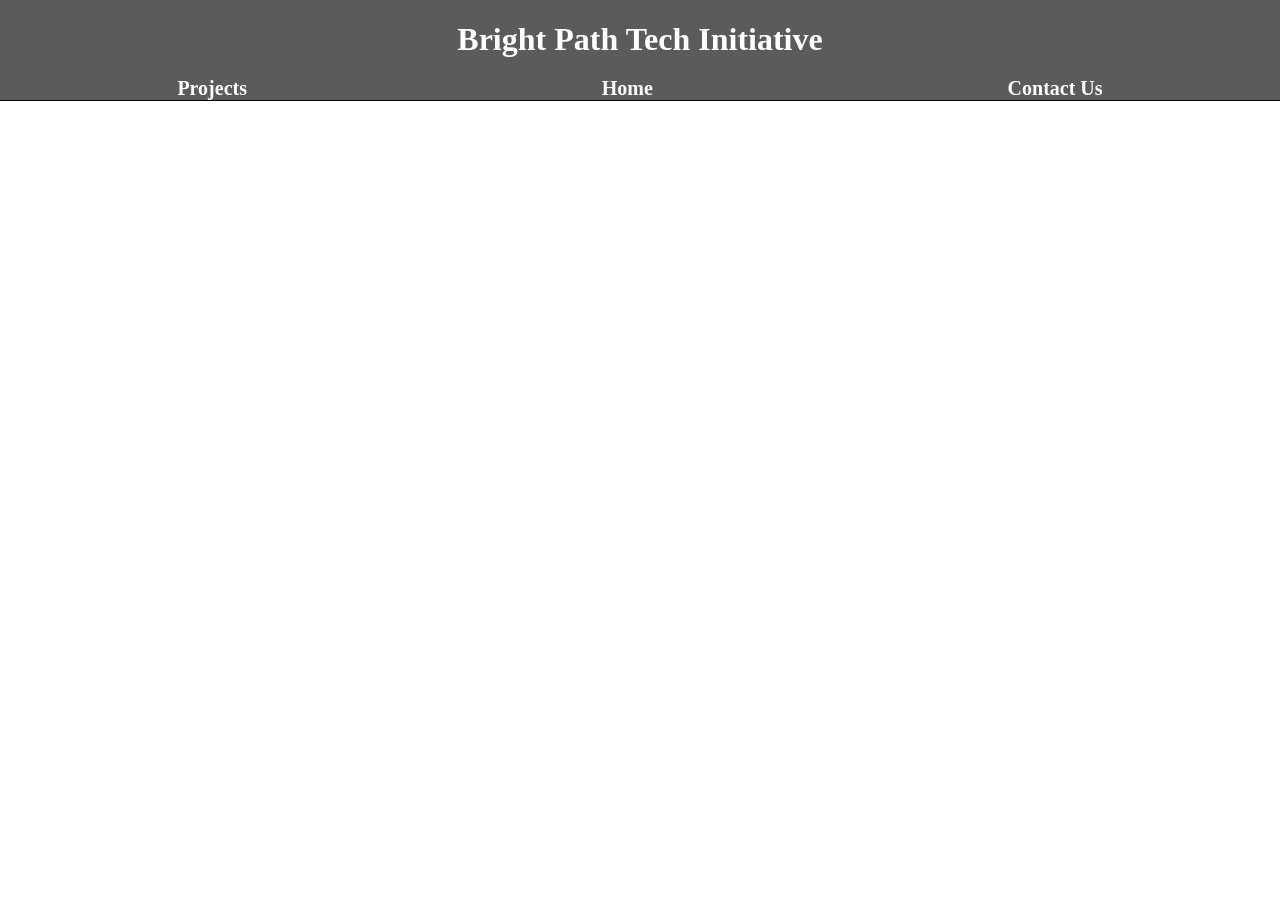
==== contact.html @ d9a2ba1a "Add files via upload" ====
<!DOCTYPE html>
<html lang="en">
<head>
    <meta charset="UTF-8">
    <meta name="viewport" content="width=device-width, initial-scale=1.0">
    <title>Contact Us</title>
    <link rel="stylesheet" type="text/css" href="styles.css">
</head>
<body>
    <header>
        <h1 class="companyName">Bright Path Tech Initiative</h1>
        <nav class="navBar">
            <a href="previous.html">Projects</a>
            <a href="index.html">Home</a>
            <a href="contact.html">Contact Us</a>
        </nav>
    </header>
</body>
</html>
---- styles.css ----
html {
    overflow-x: hidden;
}
header {
    background-color: rgb(91, 91, 91);
    position: fixed;
    width: 100%;
    height: 100px;
    top: 0;
    left: 0;
    border-bottom: 1px solid black;
}
.companyName {
    text-align: center;
    color: white;
}

.navBar {
    display: flex;
    flex-direction: row;
    justify-content: space-around;
    width: 100%;
    position: absolute;
    bottom: 0;
    right: 0;
    left: 0;
    text-align: center;
}

.navBar a {
    text-decoration: none;
    color: white;
    font-size: 20px;
    font-weight: bold;
}
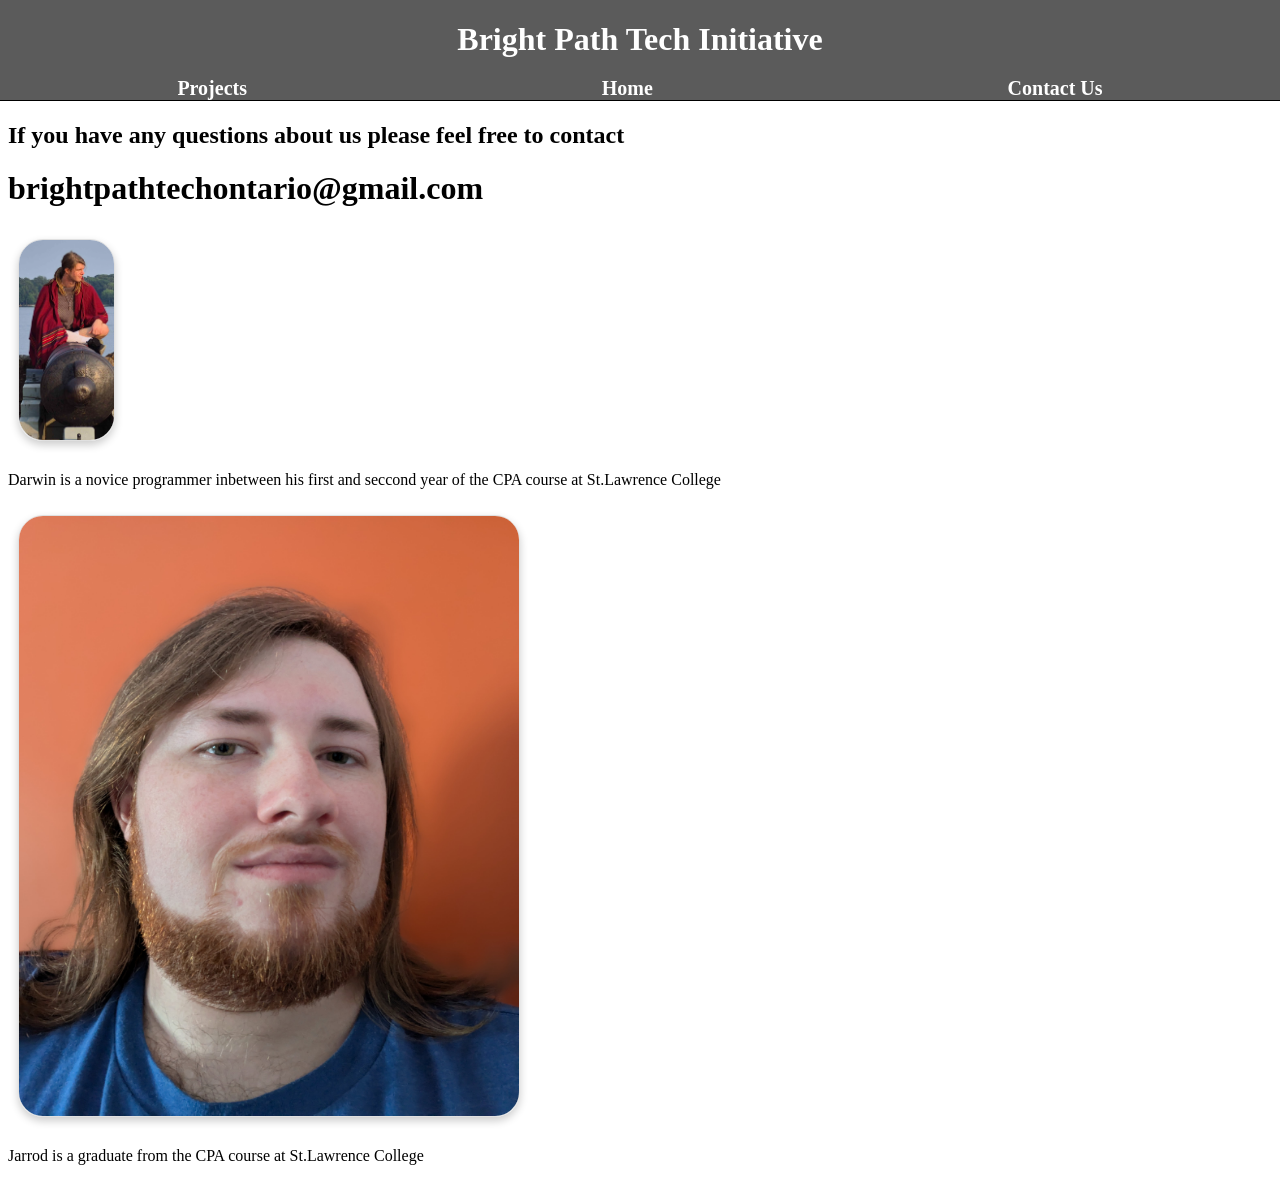
==== commit f1b6822c: "Made the base for the contact page. I still need more pictures from the other two. They haven't sent" ====
--- a/contact.html
+++ b/contact.html
@@ -15,5 +15,23 @@
             <a href="contact.html">Contact Us</a>
         </nav>
     </header>
+    <p>.</p>
+    <p>.</p>
+    <p>.</p>
+        <div class="email">
+        <h2>If you have any questions about us please feel free to contact</h2>
+        <h1>brightpathtechontario@gmail.com</h1>
+        </div>
+        <div class="members">
+            <img src="DarwinPortrait.png" alt="Darwin stiting on a cannon by the st.Lawrence river">
+            <p>Darwin is a novice programmer inbetween his first and seccond year of 
+                the CPA course at St.Lawrence College</p>
+                <img src="JarrodPortrait.jpg" alt="Closeup picture of Jarrod's face" style="width:500px;
+                height:600px;">
+                <p>
+                    Jarrod is a graduate from the CPA course at St.Lawrence College
+                </p>
+        </div>
+
 </body>
 </html>
--- a/styles.css
+++ b/styles.css
@@ -1,6 +1,7 @@
 html {
     overflow-x: hidden;
 }
+
 header {
     background-color: rgb(91, 91, 91);
     position: fixed;
@@ -10,6 +11,12 @@
     left: 0;
     border-bottom: 1px solid black;
 }
+
+header a {
+    text-decoration: none;
+    color: white;
+}
+
 .companyName {
     text-align: center;
     color: white;
@@ -32,4 +39,48 @@
     color: white;
     font-size: 20px;
     font-weight: bold;
+}
+
+.mission {
+    box-shadow: 0 4px 8px rgba(0, 0, 0, 0.2);
+    width: 25%;
+    height: 250px;
+    border-radius: 25px;
+    margin: 300px auto auto 100px;
+    padding: 5px;
+    text-align: center;
+    color: black;
+    border: 1px solid rgb(224, 224, 224);
+}
+
+.mission p {
+    padding: 10px;
+    font-size: 18px;
+}
+
+.images {
+    display: flex;
+    flex-direction: column;
+    width: 25%;
+    margin: -425px 150px auto auto;
+}
+
+img {
+    border-radius: 25px;
+    margin: 10px;   
+    height: 200px;
+    box-shadow: 0 4px 8px rgba(0, 0, 0, 0.2);
+    border: 1px solid rgb(224, 224, 224);
+} 
+
+.addInfo {
+    box-shadow: 0 4px 8px rgba(0, 0, 0, 0.2);
+    width: 75%;
+    height: 150px;
+    border-radius: 25px;
+    margin: 25px auto;
+    padding: 5px;
+    text-align: center;
+    color: black;
+    border: 1px solid rgb(224, 224, 224);
 }
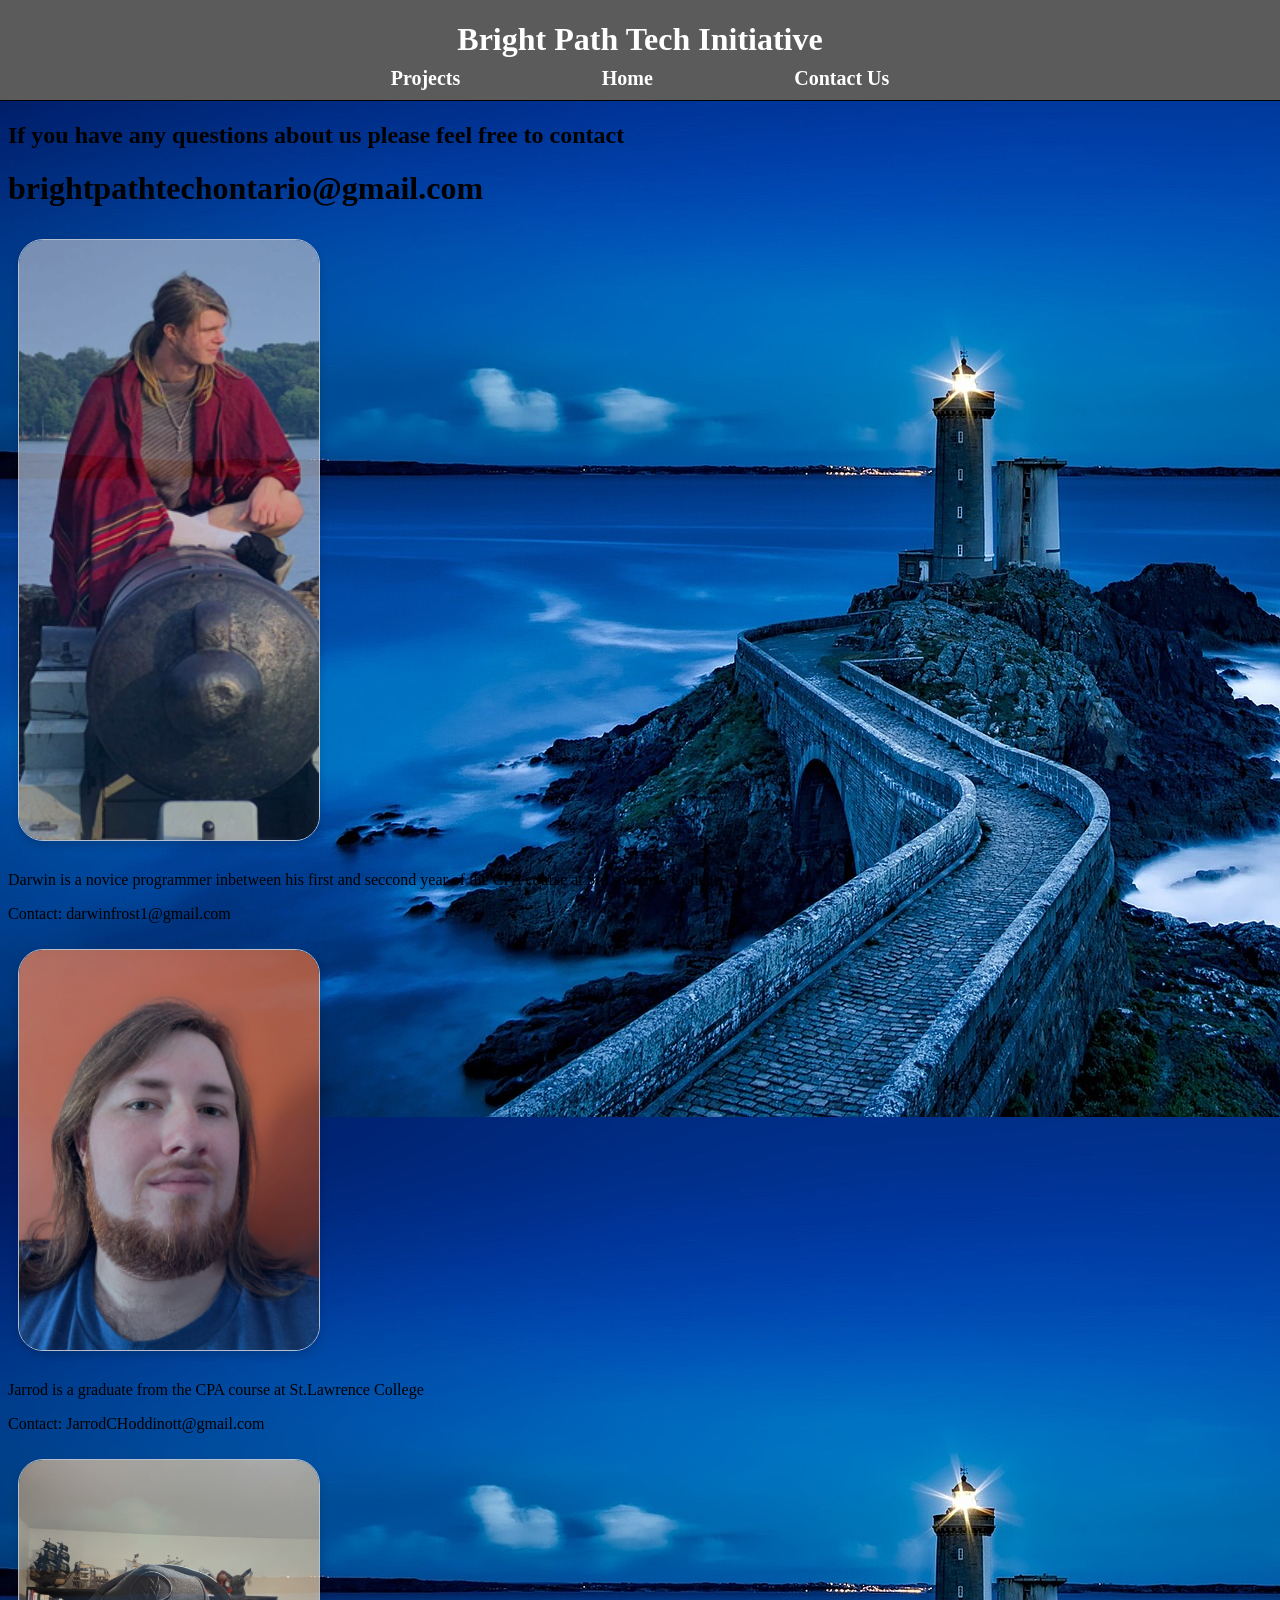
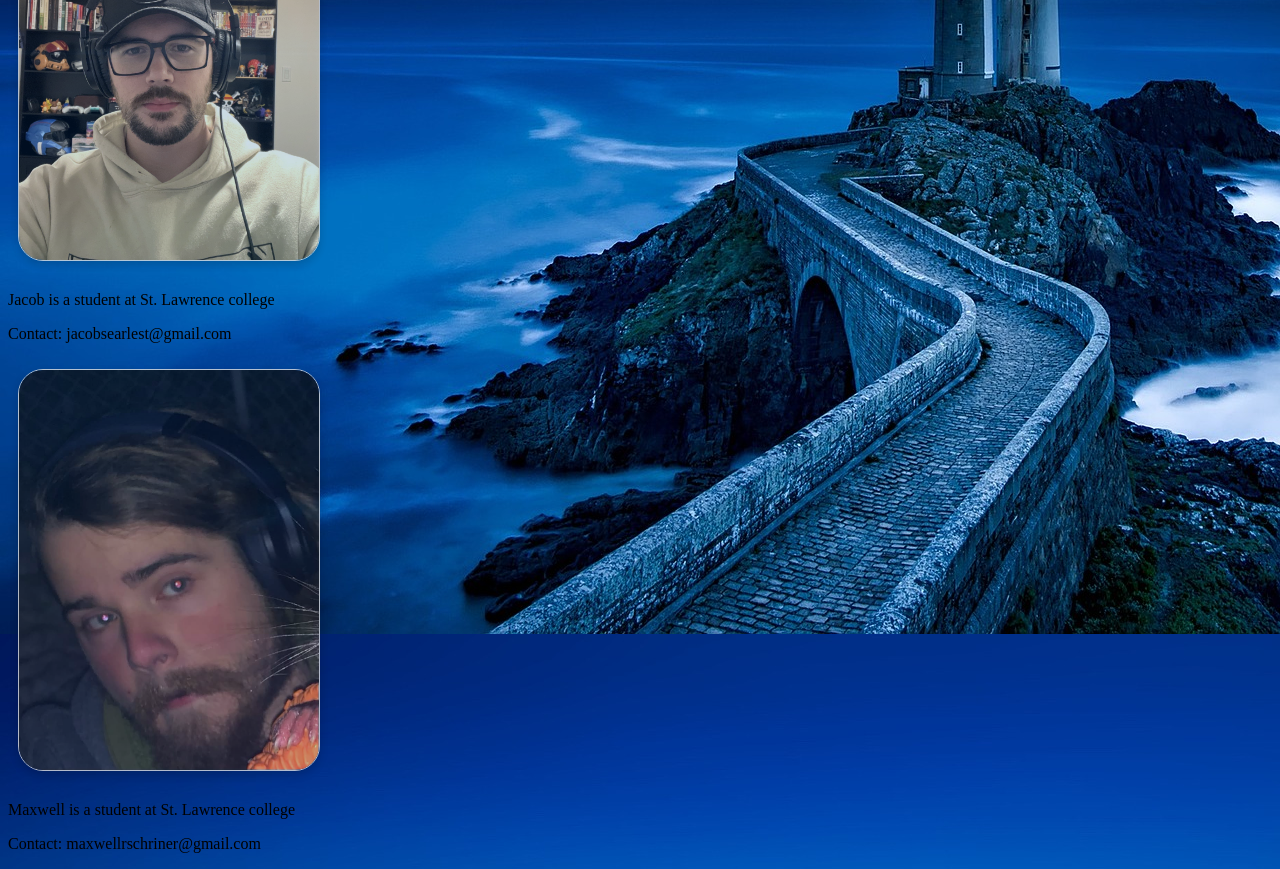
==== commit f58f67e7: "Added Jacob and max to the contact list. And actually added a contact (whoops)" ====
--- a/contact.html
+++ b/contact.html
@@ -23,14 +23,33 @@
         <h1>brightpathtechontario@gmail.com</h1>
         </div>
         <div class="members">
-            <img src="DarwinPortrait.png" alt="Darwin stiting on a cannon by the st.Lawrence river">
+            <img src="DarwinPortrait.png" alt="Darwin stiting on a cannon by the st.Lawrence river" style="width:300px;
+                height:600px;">
+            <div>
             <p>Darwin is a novice programmer inbetween his first and seccond year of 
                 the CPA course at St.Lawrence College</p>
-                <img src="JarrodPortrait.jpg" alt="Closeup picture of Jarrod's face" style="width:500px;
-                height:600px;">
+                <p>Contact: darwinfrost1@gmail.com</p>
+                </div>
+                <img src="JarrodPortrait.jpg" alt="Closeup picture of Jarrod's face" style="width:300px;
+                height:400px;">
+                <div>
                 <p>
                     Jarrod is a graduate from the CPA course at St.Lawrence College
                 </p>
+                <p>Contact: JarrodCHoddinott@gmail.com</p>
+                </div>
+                <img src="JacobPortrait.jpg" alt="Headshot picture of Jacob" style="width:300px;
+                height:400px;">
+                <div>
+                    <p>Jacob is a student at St. Lawrence college</p>
+                    <p>Contact: jacobsearlest@gmail.com</p>
+                </div>
+                <img src="MaxwellPortrait.jpg" alt="Headshot picture of Maxwell holding his cat" style="width:300px;
+                height:400px;">
+                <div>
+                    <p>Maxwell is a student at St. Lawrence college</p>
+                    <p>Contact: maxwellrschriner@gmail.com</p>
+                </div>
         </div>
 
 </body>
--- a/styles.css
+++ b/styles.css
@@ -1,5 +1,9 @@
 html {
     overflow-x: hidden;
+}
+
+body {
+    background-image: url("/images/LightHouse.jpg");
 }
 
 header {
@@ -18,15 +22,19 @@
 }
 
 .companyName {
+
     text-align: center;
     color: white;
 }
 
 .navBar {
+
+    margin: auto;
+
     display: flex;
     flex-direction: row;
     justify-content: space-around;
-    width: 100%;
+    width: 50%;
     position: absolute;
     bottom: 0;
     right: 0;
@@ -35,6 +43,8 @@
 }
 
 .navBar a {
+    margin-bottom: 0.5em;
+
     text-decoration: none;
     color: white;
     font-size: 20px;
@@ -42,6 +52,10 @@
 }
 
 .mission {
+    opacity: 80%;
+
+    background-color: whitesmoke;
+
     box-shadow: 0 4px 8px rgba(0, 0, 0, 0.2);
     width: 25%;
     height: 250px;
@@ -66,6 +80,9 @@
 }
 
 img {
+    background-color: whitesmoke;
+    opacity: 80%;
+
     border-radius: 25px;
     margin: 10px;   
     height: 200px;
@@ -74,6 +91,9 @@
 } 
 
 .addInfo {
+    background-color: whitesmoke;
+    opacity: 80%;
+
     box-shadow: 0 4px 8px rgba(0, 0, 0, 0.2);
     width: 75%;
     height: 150px;
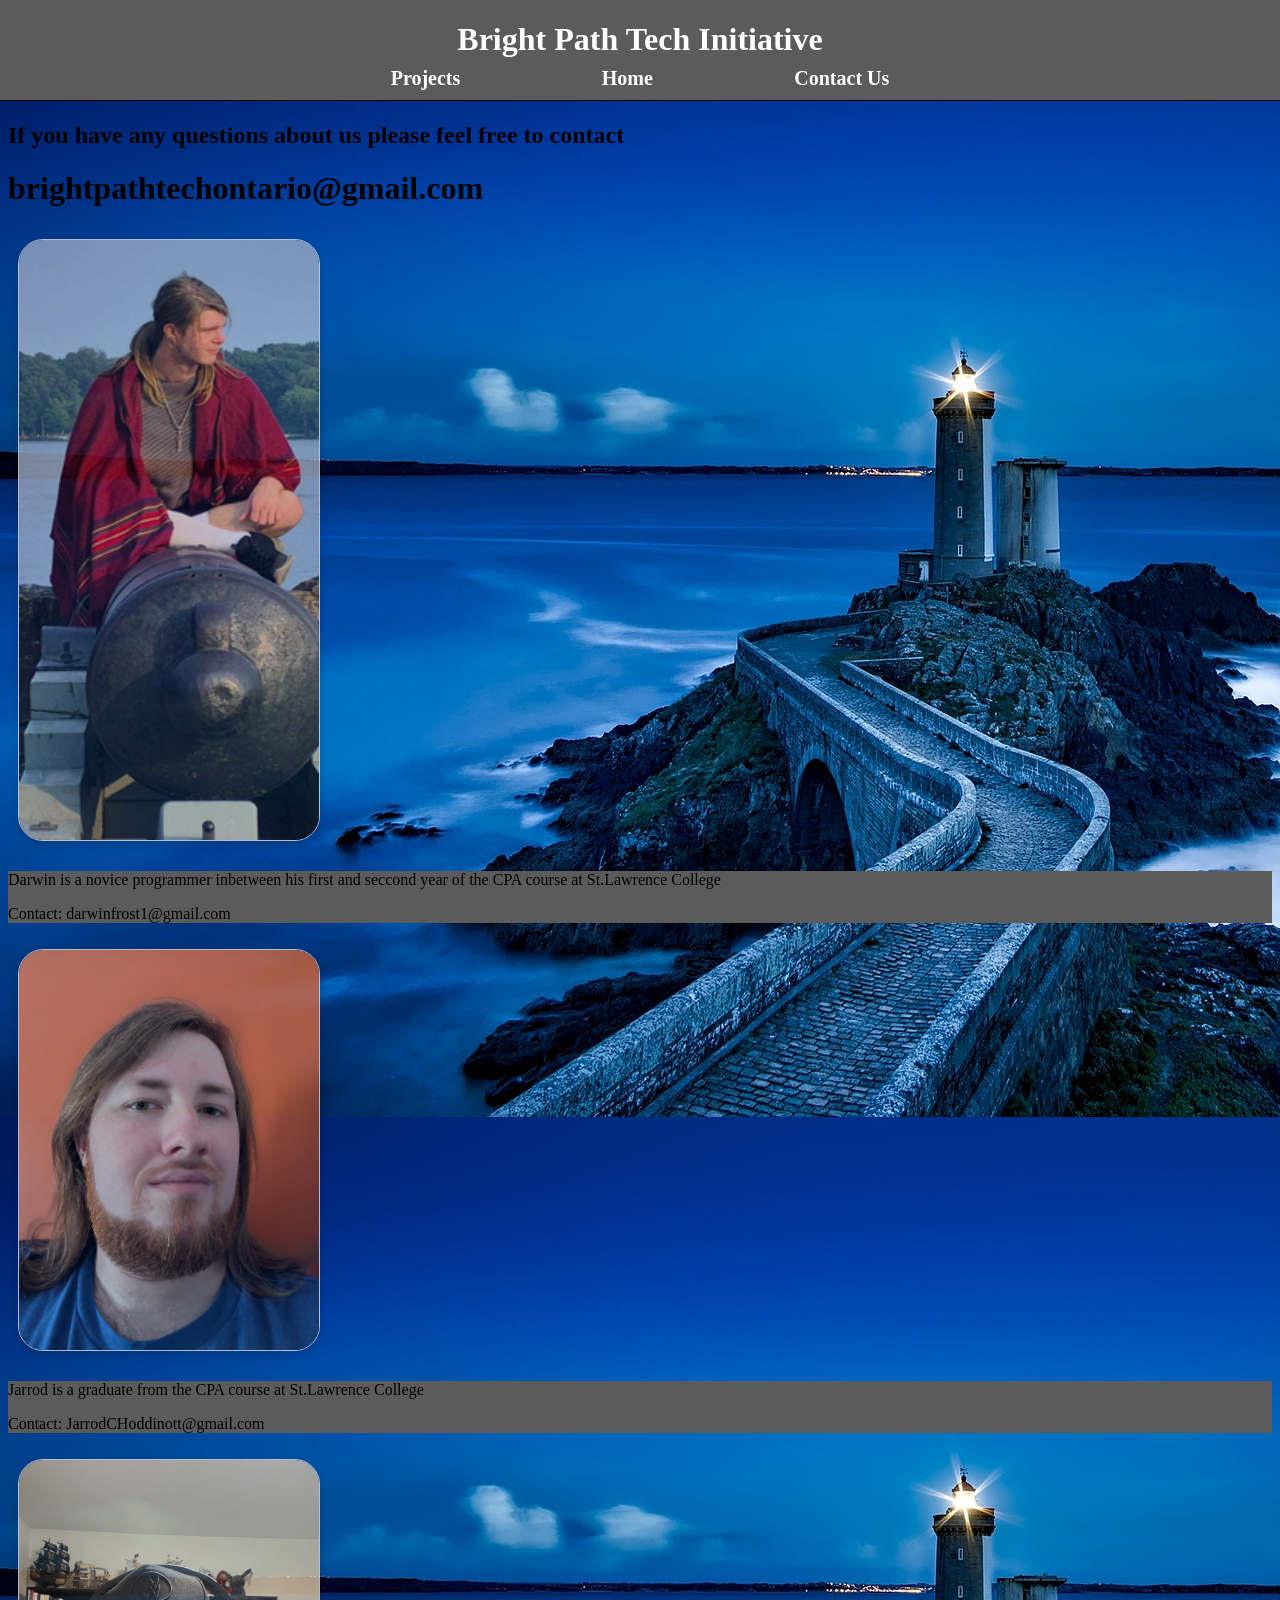
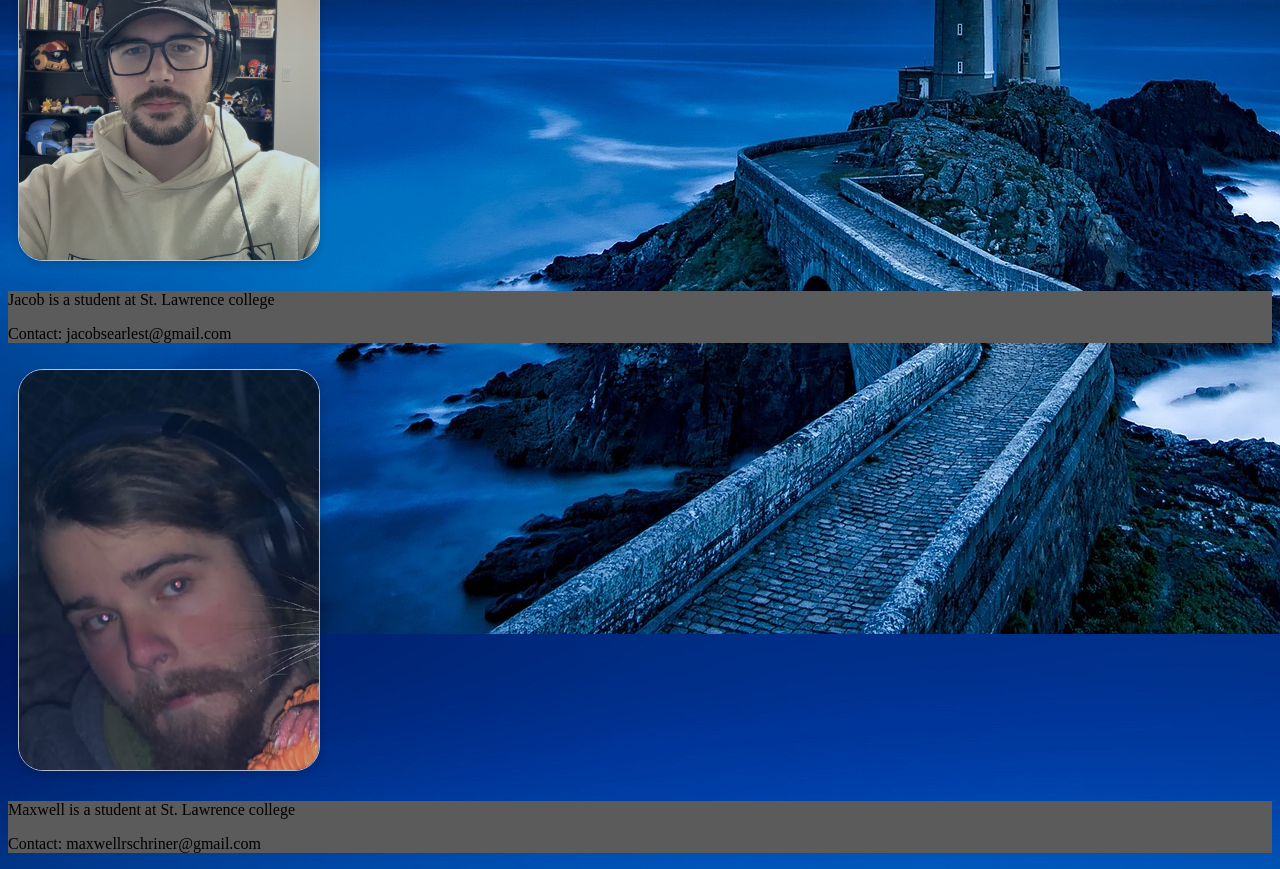
==== commit 3800937e: "Added a grey backing to the drscriptions in the contact page for better readability." ====
--- a/contact.html
+++ b/contact.html
@@ -25,14 +25,14 @@
         <div class="members">
             <img src="DarwinPortrait.png" alt="Darwin stiting on a cannon by the st.Lawrence river" style="width:300px;
                 height:600px;">
-            <div>
+            <div class="Description">
             <p>Darwin is a novice programmer inbetween his first and seccond year of 
                 the CPA course at St.Lawrence College</p>
                 <p>Contact: darwinfrost1@gmail.com</p>
                 </div>
                 <img src="JarrodPortrait.jpg" alt="Closeup picture of Jarrod's face" style="width:300px;
                 height:400px;">
-                <div>
+                <div class="Description">
                 <p>
                     Jarrod is a graduate from the CPA course at St.Lawrence College
                 </p>
@@ -40,13 +40,13 @@
                 </div>
                 <img src="JacobPortrait.jpg" alt="Headshot picture of Jacob" style="width:300px;
                 height:400px;">
-                <div>
+                <div class="Description">
                     <p>Jacob is a student at St. Lawrence college</p>
                     <p>Contact: jacobsearlest@gmail.com</p>
                 </div>
                 <img src="MaxwellPortrait.jpg" alt="Headshot picture of Maxwell holding his cat" style="width:300px;
                 height:400px;">
-                <div>
+                <div class="Description">
                     <p>Maxwell is a student at St. Lawrence college</p>
                     <p>Contact: maxwellrschriner@gmail.com</p>
                 </div>
--- a/styles.css
+++ b/styles.css
@@ -103,4 +103,9 @@
     text-align: center;
     color: black;
     border: 1px solid rgb(224, 224, 224);
+}
+
+.Description 
+{
+    background-color:rgb(91, 91, 91);
 }
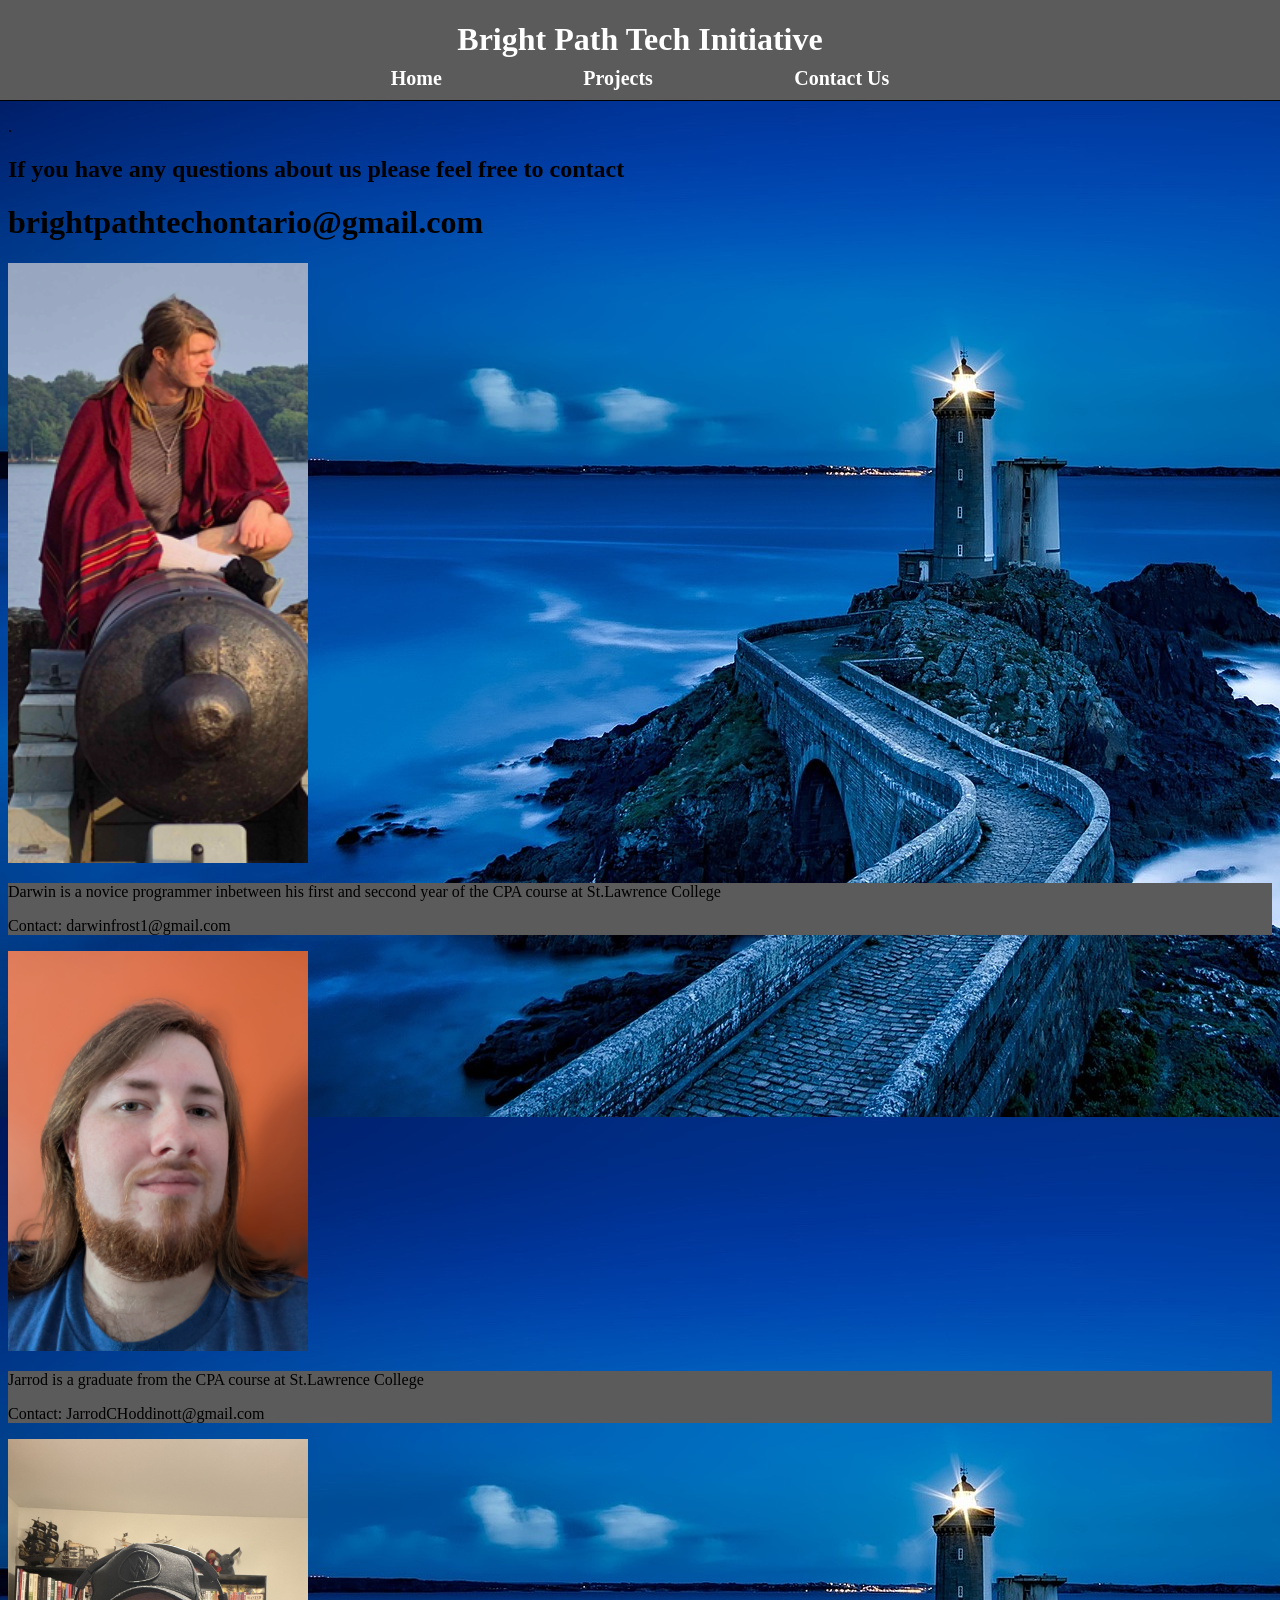
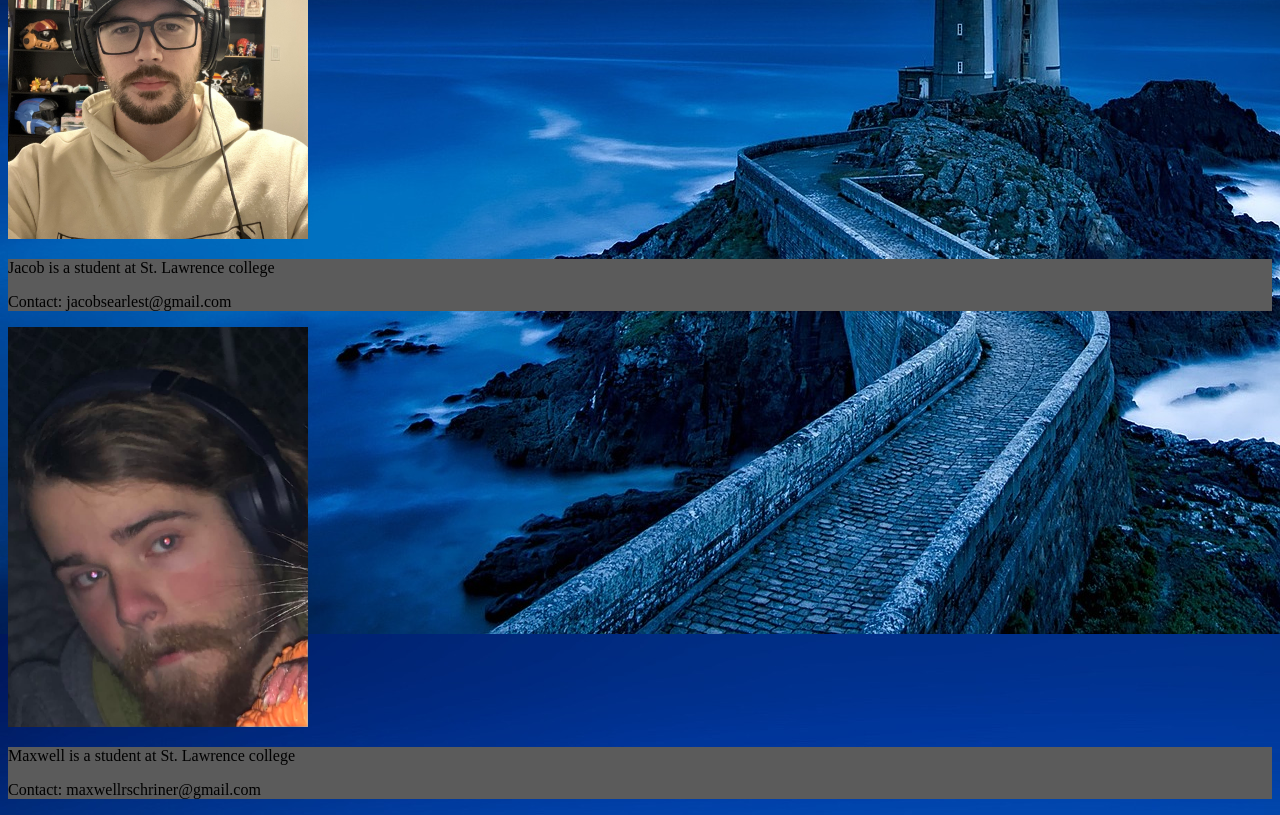
==== commit 0c6a8cc9: "Formatted Projects page" ====
--- a/contact.html
+++ b/contact.html
@@ -10,12 +10,12 @@
     <header>
         <h1 class="companyName">Bright Path Tech Initiative</h1>
         <nav class="navBar">
+            <a href="index.html">Home</a>
             <a href="previous.html">Projects</a>
-            <a href="index.html">Home</a>
             <a href="contact.html">Contact Us</a>
         </nav>
     </header>
-    <p>.</p>
+    <p>.</p>0
     <p>.</p>
     <p>.</p>
         <div class="email">
@@ -44,7 +44,7 @@
                     <p>Jacob is a student at St. Lawrence college</p>
                     <p>Contact: jacobsearlest@gmail.com</p>
                 </div>
-                <img src="MaxwellPortrait.jpg" alt="Headshot picture of Maxwell holding his cat" style="width:300px;
+                <img src="MaxwellPortrait.jpg" alt="Headshot picture of Maxwell holding a opossum" style="width:300px;
                 height:400px;">
                 <div class="Description">
                     <p>Maxwell is a student at St. Lawrence college</p>
--- a/styles.css
+++ b/styles.css
@@ -3,7 +3,7 @@
 }
 
 body {
-    background-image: url("/images/LightHouse.jpg");
+    background-image: url("./images/LightHouse.jpg");
 }
 
 header {
@@ -14,23 +14,26 @@
     top: 0;
     left: 0;
     border-bottom: 1px solid black;
-}
+    z-index: 10;
+}
+
 
 header a {
     text-decoration: none;
     color: white;
 }
 
+.previous-projects-page p, .previous-projects-page h3, .previous-projects-page h2, .previous-projects-page h1 {
+    text-align: center;
+}
+
 .companyName {
-
     text-align: center;
     color: white;
 }
 
 .navBar {
-
     margin: auto;
-
     display: flex;
     flex-direction: row;
     justify-content: space-around;
@@ -44,7 +47,6 @@
 
 .navBar a {
     margin-bottom: 0.5em;
-
     text-decoration: none;
     color: white;
     font-size: 20px;
@@ -53,14 +55,12 @@
 
 .mission {
     opacity: 80%;
-
     background-color: whitesmoke;
-
     box-shadow: 0 4px 8px rgba(0, 0, 0, 0.2);
     width: 25%;
     height: 250px;
     border-radius: 25px;
-    margin: 300px auto auto 100px;
+    margin: 250px auto auto 100px;
     padding: 5px;
     text-align: center;
     color: black;
@@ -76,16 +76,15 @@
     display: flex;
     flex-direction: column;
     width: 25%;
-    margin: -425px 150px auto auto;
-}
-
-img {
+    margin: -263px 150px auto auto;
+}
+
+.homeImg {
     background-color: whitesmoke;
     opacity: 80%;
-
     border-radius: 25px;
     margin: 10px;   
-    height: 200px;
+    height: 250px;
     box-shadow: 0 4px 8px rgba(0, 0, 0, 0.2);
     border: 1px solid rgb(224, 224, 224);
 } 
@@ -93,19 +92,149 @@
 .addInfo {
     background-color: whitesmoke;
     opacity: 80%;
-
     box-shadow: 0 4px 8px rgba(0, 0, 0, 0.2);
     width: 75%;
     height: 150px;
     border-radius: 25px;
-    margin: 25px auto;
+    margin: 75px auto;
     padding: 5px;
     text-align: center;
     color: black;
     border: 1px solid rgb(224, 224, 224);
 }
 
+/* Media Queries to help with mobile */
+
+@media (max-width: 480px) {
+    .navBar {
+        width: 100%;
+    }
+
+    .mission {
+        width: 90%;
+        margin: 125px auto 30px auto;
+        height: fit-content;
+    }
+
+    .images {
+        width: 90%;
+        margin: 0px auto 25px auto;
+    }
+
+    .addInfo {
+        width: 90%;
+        margin: auto auto 15px auto;
+        height: fit-content;
+    }
+}
 .Description 
 {
     background-color:rgb(91, 91, 91);
+}
+
+
+.carousel {
+  width: 50%;
+  height: 300px;
+  padding: 20px;
+  display: flex;
+  gap: 4vw;
+  anchor-name: --my-carousel;
+  overflow-x: scroll;
+  scroll-snap-type: x mandatory;
+  margin: auto;
+  opacity: 80;
+  scroll-behavior: smooth;
+  scrollbar-width: none;
+  position: absolute;
+  left: 0;
+  right: 0;
+  bottom: 50px;
+}
+
+ul::scroll-button(*) {
+  border: 0;
+  font-size: 2rem;
+  background: none;
+  color: black;
+  opacity: 1;
+  cursor: pointer;
+  position: absolute;
+  position-anchor: --my-carousel;
+  transition: transform 0.15s ease-in-out;
+}
+
+ul::scroll-button(*):hover,
+ul::scroll-button(*):focus {
+  transform: scale(1.1);
+}
+
+ul::scroll-button(*):active {
+    opacity: 1;
+  translate: 1px 1px;
+}
+
+ul::scroll-button(*):disabled {
+  transform: scale(1.0);
+  cursor: unset;
+  color: gray;
+}
+
+ul::scroll-button(left) {
+  background-color: white;
+  border-radius: 50%;
+  border: 1px solid silver;
+  content: "←" / "Previous";
+  right: calc(anchor(left) - 20px);
+  bottom: calc(anchor(top) - 200px);
+}
+
+ul::scroll-button(right) {
+  background-color: white;
+  border-radius: 50%;
+  border: 1px solid silver;
+  content: "→" / "Next";
+  left: calc(anchor(right) - 20px);
+  bottom: calc(anchor(top) - 200px);
+}
+
+li {
+  list-style-type: none;
+  border-radius: 30px;
+  background-color: #eeeeee;
+  border: 1px solid #dddddd;
+  padding: 20px;
+  flex: 0 0 100%;
+  scroll-snap-align: center;
+}
+
+.previous-projects {
+  display: flex;                
+  justify-content: space-between;
+  align-items: center;          
+  text-align: center;           
+  width: 75%;              
+  margin: auto;    
+}
+
+.previous-projects img {
+  width: 150px;                 
+  height: auto;
+}
+.previous-projects h2, .previous-projects h3 {
+  flex-grow: 1;                 
+  margin: 0 20px;               
+}
+
+.appDesc {
+    width: 75%;
+    margin: auto;
+    text-align: center;
+}
+
+.pageDesc {
+    position: absolute;
+    top: 150px;
+    left: 0;
+    right: 0;
 }
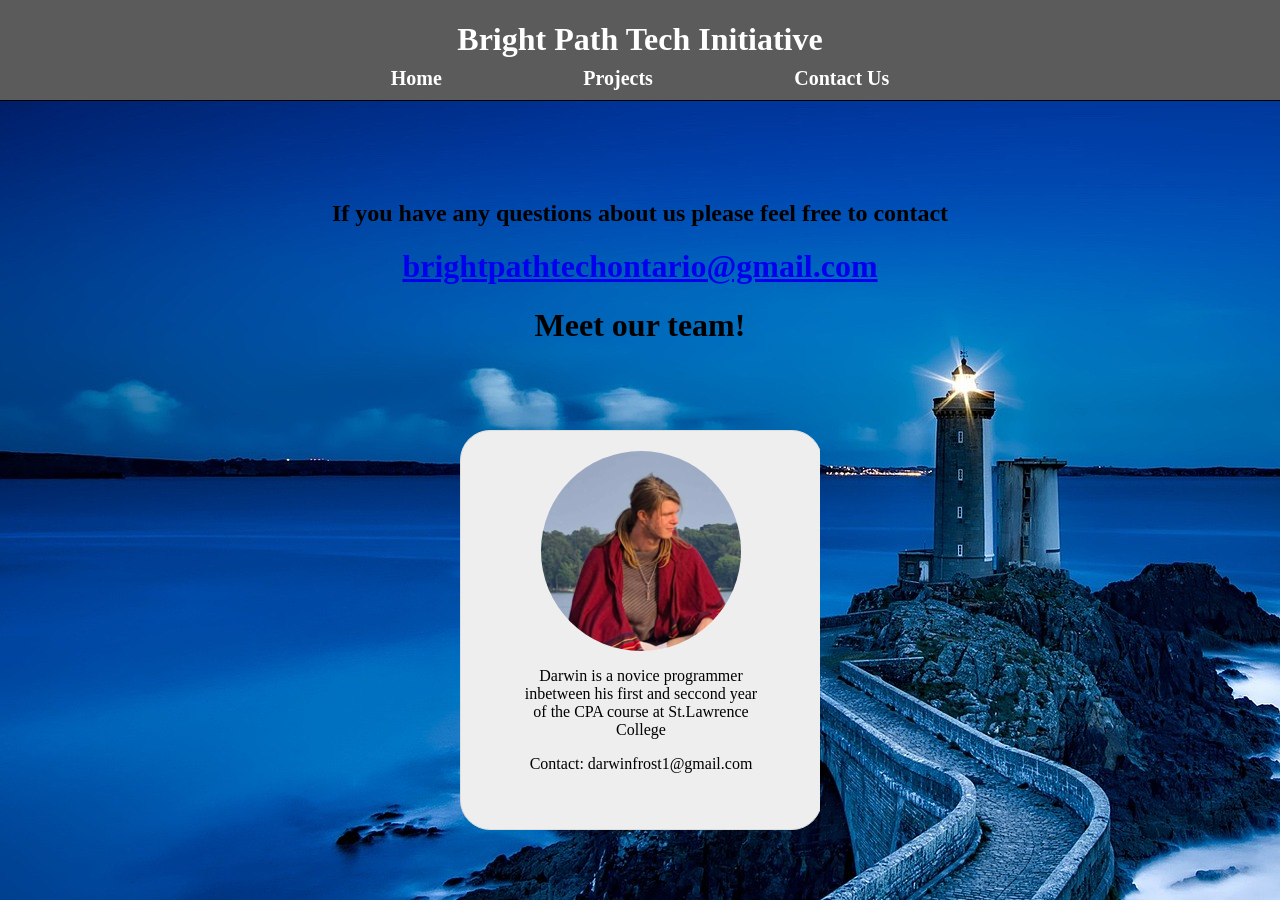
==== commit 13e72f1e: "Changed Styles" ====
--- a/contact.html
+++ b/contact.html
@@ -15,42 +15,48 @@
             <a href="contact.html">Contact Us</a>
         </nav>
     </header>
-    <p>.</p>0
-    <p>.</p>
-    <p>.</p>
         <div class="email">
-        <h2>If you have any questions about us please feel free to contact</h2>
-        <h1>brightpathtechontario@gmail.com</h1>
+            <h2>If you have any questions about us please feel free to contact</h2>
+            <h1><a href="mailto:brightpathtechontario@gmail.com">brightpathtechontario@gmail.com</a></h1>
+            <h1>Meet our team!</h2>
         </div>
-        <div class="members">
-            <img src="DarwinPortrait.png" alt="Darwin stiting on a cannon by the st.Lawrence river" style="width:300px;
-                height:600px;">
-            <div class="Description">
-            <p>Darwin is a novice programmer inbetween his first and seccond year of 
-                the CPA course at St.Lawrence College</p>
-                <p>Contact: darwinfrost1@gmail.com</p>
+        <ul class="team-carousel">
+            <li data-accName="Item 1">
+                <div class="image-cropper">
+                    <img src="images/DarwinPortrait.png" alt="Darwin stiting on a cannon by the st.Lawrence river" class="portrait">
                 </div>
-                <img src="JarrodPortrait.jpg" alt="Closeup picture of Jarrod's face" style="width:300px;
-                height:400px;">
                 <div class="Description">
-                <p>
-                    Jarrod is a graduate from the CPA course at St.Lawrence College
-                </p>
-                <p>Contact: JarrodCHoddinott@gmail.com</p>
+                    <p>Darwin is a novice programmer inbetween his first and seccond year of the CPA course at St.Lawrence College</p>
+                    <p>Contact: darwinfrost1@gmail.com</p>
                 </div>
-                <img src="JacobPortrait.jpg" alt="Headshot picture of Jacob" style="width:300px;
-                height:400px;">
-                <div class="Description">
-                    <p>Jacob is a student at St. Lawrence college</p>
-                    <p>Contact: jacobsearlest@gmail.com</p>
+            </li>
+            <li data-accName="Item 2">
+                <div class="image-cropper">
+                    <img src="images/JarrodPortrait.jpg" alt="Closeup picture of Jarrod's face"  class="portrait">
+                </div> 
+                    <div class="Description">
+                        <p>Jarrod is a graduate from the CPA course at St.Lawrence College</p>
+                    <p>Contact: JarrodCHoddinott@gmail.com</p>
+                    </div>
+            </li>
+            <li data-accName="Item 3">
+                <div class="image-cropper">
+                    <img src="images/JacobPortrait.jpg" alt="Headshot picture of Jacob" class="portrait">
                 </div>
-                <img src="MaxwellPortrait.jpg" alt="Headshot picture of Maxwell holding a opossum" style="width:300px;
-                height:400px;">
-                <div class="Description">
-                    <p>Maxwell is a student at St. Lawrence college</p>
-                    <p>Contact: maxwellrschriner@gmail.com</p>
+                    <div class="Description">
+                        <p>Jacob is a student at St. Lawrence college</p>
+                        <p>Contact: jacobsearlest@gmail.com</p>
+                    </div>
+            </li>
+            <li data-accName="Item 4">
+                <div class="image-cropper">
+                    <img src="images/MaxwellPortrait.jpg" alt="Headshot picture of Maxwell holding a opossum" class="portrait-spc">
                 </div>
-        </div>
-
-</body>
+                    <div class="Description">
+                        <p>Maxwell is a student at St. Lawrence college</p>
+                        <p>Contact: maxwellrschriner@gmail.com</p>
+                    </div>
+            </li>
+        </ul>
+    </body>
 </html>
--- a/styles.css
+++ b/styles.css
@@ -127,11 +127,6 @@
         height: fit-content;
     }
 }
-.Description 
-{
-    background-color:rgb(91, 91, 91);
-}
-
 
 .carousel {
   width: 50%;
@@ -237,4 +232,57 @@
     top: 150px;
     left: 0;
     right: 0;
+}
+
+.image-cropper {
+    width:200px;
+    height:200px;
+    border-radius: 50%;
+    overflow: hidden;
+    margin: auto;
+}
+
+.portrait {
+    width: 100%;
+    height: auto;
+    display: inline;
+    margin: 0 auto;
+}
+
+.email {
+    margin-top: 200px;
+    text-align: center;
+}
+
+.portrait-spc {
+    width: 100%;
+    height: 100%;
+    display: inline;
+    margin: 0 auto;
+}
+
+.team-carousel {
+  width: 25%;
+  height: 400px;
+  padding: 20px;
+  display: flex;
+  gap: 4vw;
+  anchor-name: --my-carousel;
+  overflow-x: scroll;
+  scroll-snap-type: x mandatory;
+  margin: auto;
+  opacity: 80;
+  scroll-behavior: smooth;
+  scrollbar-width: none;
+  position: absolute;
+  left: 0;
+  right: 0;
+  bottom: 50px;
+}
+
+.Description {
+    width: 75%;
+    margin: auto;
+    height: 100%;
+    text-align: center;
 }
